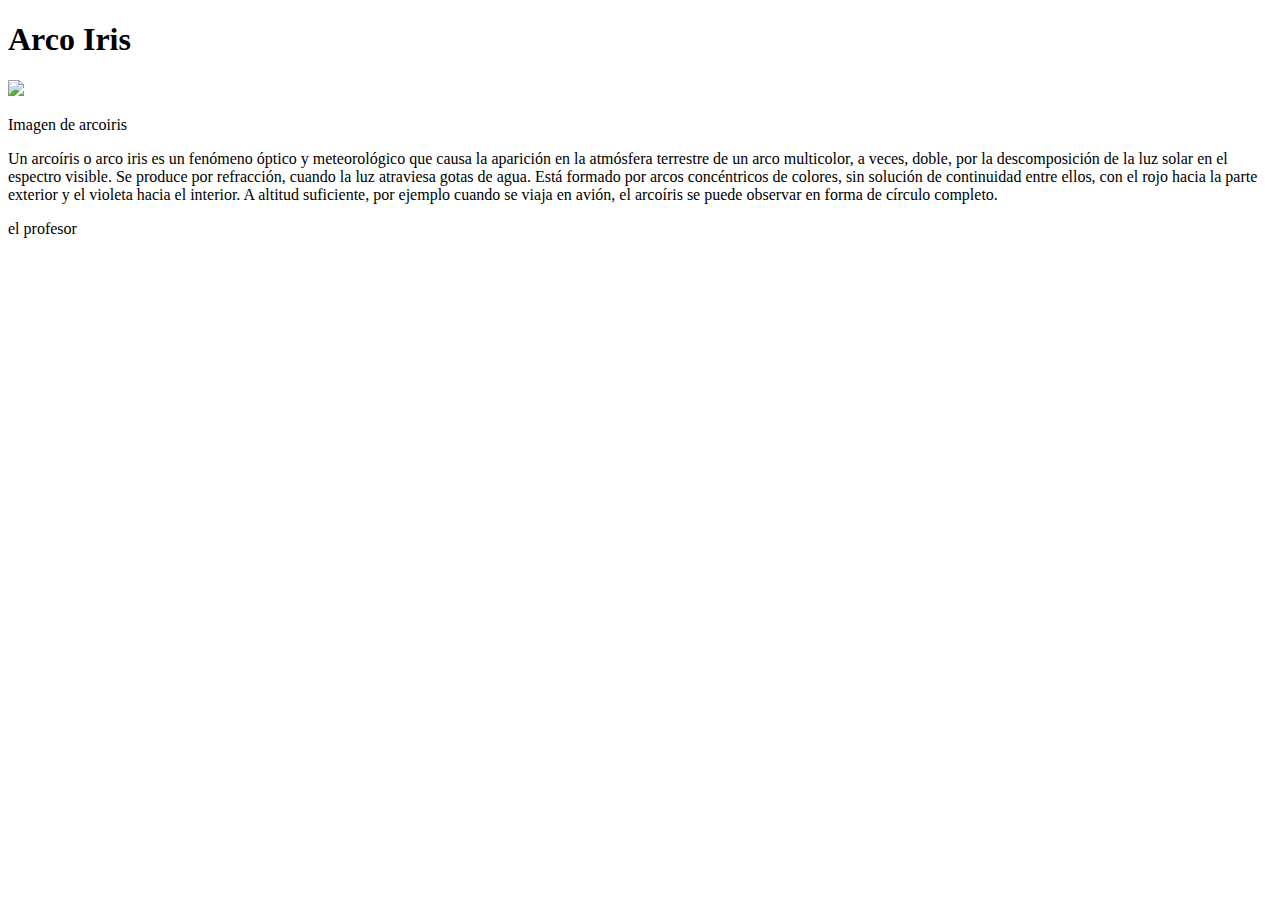
==== websites/arco.html @ 6e06f426 "Add files via upload" ====
<!DOCTYPE html>
<html>
    <head>
        <link rel="stylesheet" href="style-a.css">
    </head>
    <body>
        <div class="cent">
            <h1>Arco Iris</h1>
            <img src="https://services.meteored.com/img/article/entender-el-arcoiris-1648926414182_768.jpg">
            <p>Imagen de arcoiris</p>
        </div>
        <p class="par">Un arcoíris​ o arco iris es un fenómeno óptico y meteorológico que causa la aparición en la atmósfera terrestre de un arco multicolor, a veces, doble, por la descomposición de la luz solar en el espectro visible. Se produce por refracción, cuando la luz atraviesa gotas de agua. Está formado por arcos concéntricos de colores, sin solución de continuidad entre ellos, con el rojo hacia la parte exterior y el violeta hacia el interior. A altitud suficiente, por ejemplo cuando se viaja en avión, el arcoíris se puede observar en forma de círculo completo.</p>
        <div class="sub">
            <p>el profesor</p>
        </div>
    </body>
</html>
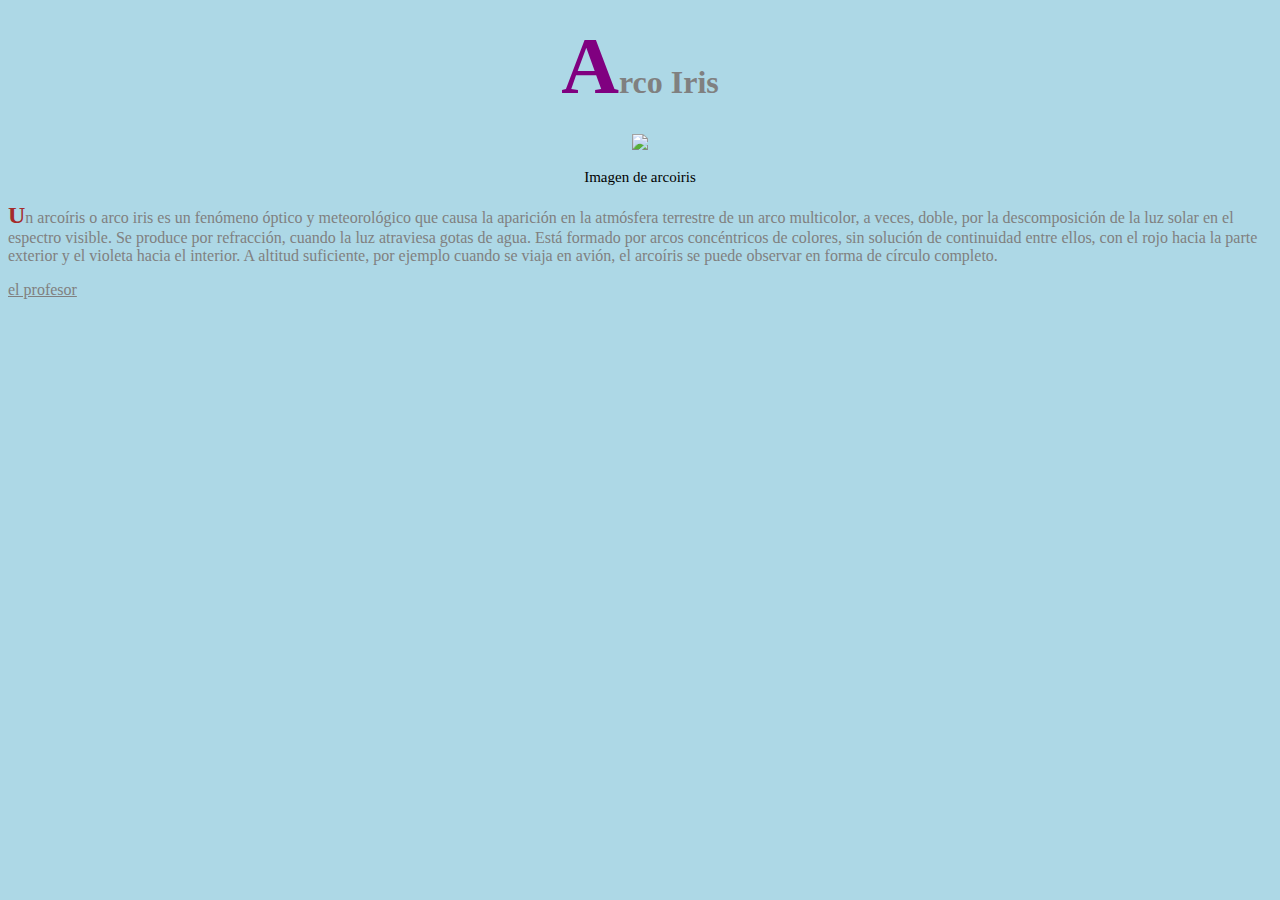
==== commit b235feb2: "cambiamos el stylesheet de arcoiris" ====
--- a/websites/arco.html
+++ b/websites/arco.html
@@ -1,7 +1,7 @@
 <!DOCTYPE html>
 <html>
     <head>
-        <link rel="stylesheet" href="style-a.css">
+        <link rel="stylesheet" href="../styles/style-a.css">
     </head>
     <body>
         <div class="cent">
--- a/styles/style-a.css
+++ b/styles/style-a.css
@@ -0,0 +1,26 @@
+body{
+    background-color: lightblue;
+    color: gray;
+    font-family: "Comic Sans MS", "Comic Sans";
+    font:30px;
+}
+.par::first-letter{
+    font-size: 1.5rem;
+    font-weight: bold;
+    color: brown;
+  }
+  h1::first-letter{
+    font-size: 5rem;
+    font-weight: bold;
+    color: purple;
+  }
+.sub{
+    text-decoration: underline;
+}
+.cent{
+    text-align: center;
+}
+.cent p{
+    font-size:15px;
+    color:black;
+}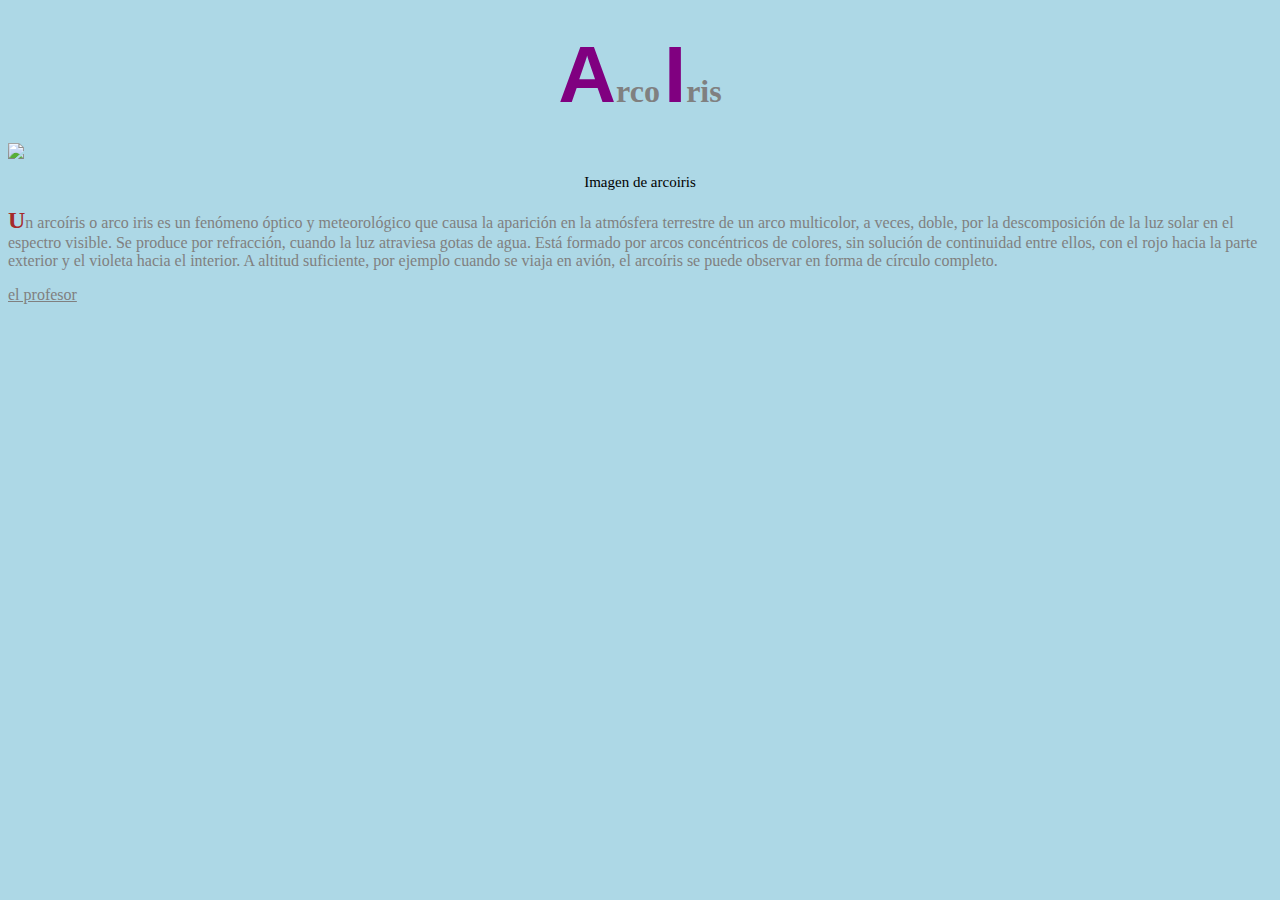
==== commit a28b674e: "arreglo la pagina del arcoiris arreglando texto e imagen" ====
--- a/websites/arco.html
+++ b/websites/arco.html
@@ -5,8 +5,15 @@
     </head>
     <body>
         <div class="cent">
-            <h1>Arco Iris</h1>
-            <img src="https://services.meteored.com/img/article/entender-el-arcoiris-1648926414182_768.jpg">
+            <div class="title1">
+                <h1>Arco</h1>
+            </div>
+            
+            <div class="title2">
+                <h1>Iris</h1>
+            </div>
+
+            <img id="imagen" src="https://services.meteored.com/img/article/entender-el-arcoiris-1648926414182_768.jpg">
             <p>Imagen de arcoiris</p>
         </div>
         <p class="par">Un arcoíris​ o arco iris es un fenómeno óptico y meteorológico que causa la aparición en la atmósfera terrestre de un arco multicolor, a veces, doble, por la descomposición de la luz solar en el espectro visible. Se produce por refracción, cuando la luz atraviesa gotas de agua. Está formado por arcos concéntricos de colores, sin solución de continuidad entre ellos, con el rojo hacia la parte exterior y el violeta hacia el interior. A altitud suficiente, por ejemplo cuando se viaja en avión, el arcoíris se puede observar en forma de círculo completo.</p>
--- a/styles/style-a.css
+++ b/styles/style-a.css
@@ -7,11 +7,13 @@
 .par::first-letter{
     font-size: 1.5rem;
     font-weight: bold;
+    font-family: Cambria, Cochin, Georgia, Times, 'Times New Roman', serif;
     color: brown;
   }
   h1::first-letter{
     font-size: 5rem;
     font-weight: bold;
+    font-family: Impact, Haettenschweiler, 'Arial Narrow Bold', sans-serif;
     color: purple;
   }
 .sub{
@@ -23,4 +25,24 @@
 .cent p{
     font-size:15px;
     color:black;
+}
+.title1 {
+
+    display: inline-flex;
+
+}
+
+.title2 {
+
+    display: inline-flex;
+
+}
+
+#imagen {
+
+    display: flex;
+    margin-left: auto;
+    margin-right: auto;
+    justify-content: center;
+
 }